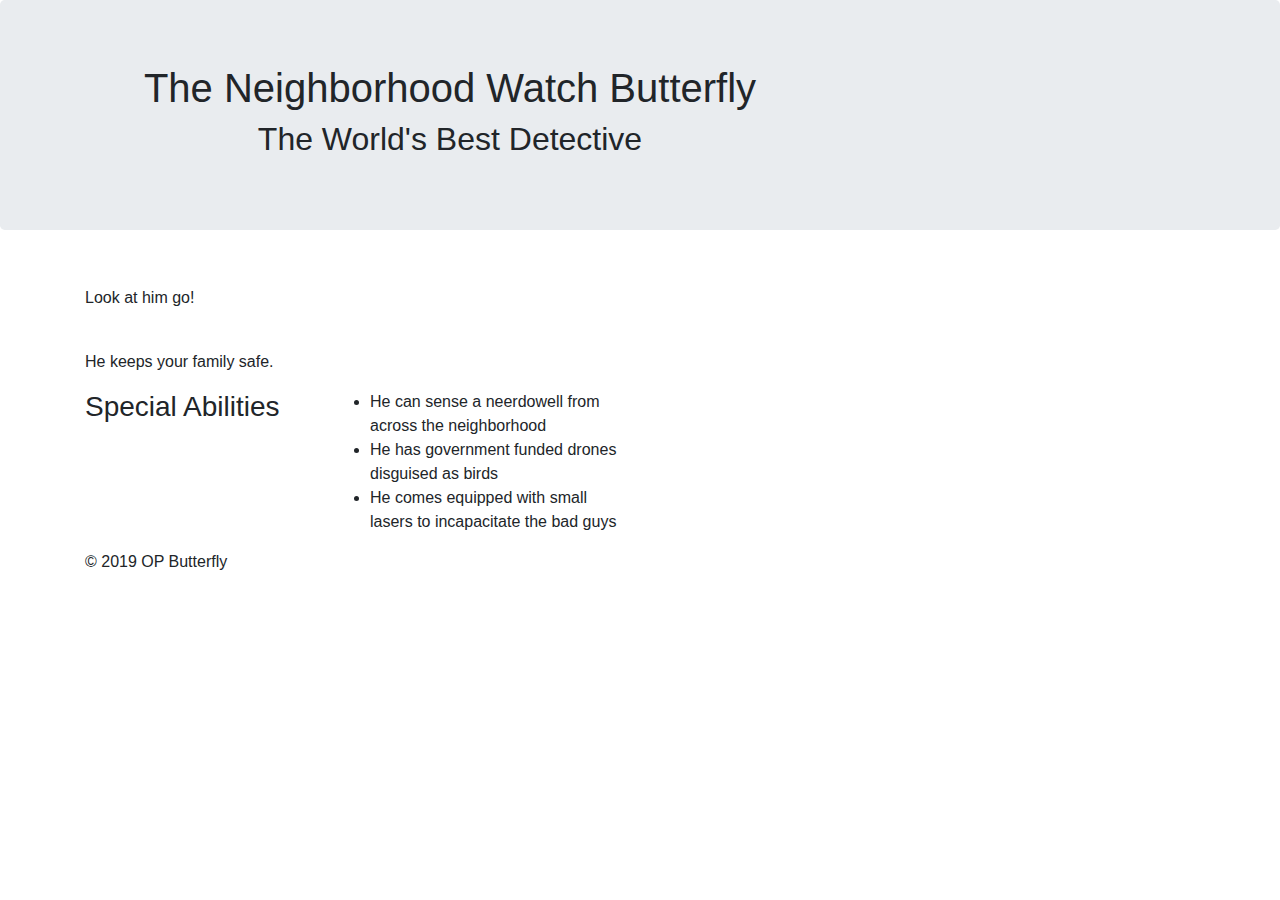
==== labs/lab2index.html @ 1c533419 "moved index to the labs folder" ====
<!DOCTYPE html>
<html>
	<head>
		<!-- 
			CSCI 340 Lab 2
			
			Author: Cam DiMaggio
			Date:   9/13/2019
			
			Filename:         index.html
			Supporting files: 
			
		-->
		
		<meta charset="UTF-8" />
		<title>Calm Pictures</title>
		<link rel="stylesheet" type="text/css" href="lab2styles.css"/>
		
		<link rel="stylesheet" href="https://stackpath.bootstrapcdn.com/bootstrap/4.3.1/css/bootstrap.min.css" integrity="sha384-ggOyR0iXCbMQv3Xipma34MD+dH/1fQ784/j6cY/iJTQUOhcWr7x9JvoRxT2MZw1T" crossorigin="anonymous">
		<script src="https://stackpath.bootstrapcdn.com/bootstrap/4.3.1/js/bootstrap.min.js" integrity="sha384-JjSmVgyd0p3pXB1rRibZUAYoIIy6OrQ6VrjIEaFf/nJGzIxFDsf4x0xIM+B07jRM" crossorigin="anonymous"></script>
	</head>
	
	<body>
		<section class="jumbotron">
			<div class="container">
				<div class="row text-center">
					<h1 class="col-sm-8">The Neighborhood Watch Butterfly</h1>
					<h2 class="col-sm-8">The World's Best Detective</h2>
				</div>
			</div>
		</section>
		
		<section class="container">
			<div class="row">
				<div class="col-sm-4">
					<img src=""/>
					<p>Look at him go!</p>
				</div>
			</div>
			<div class="row">
				<div class="col-sm-4">
					<img src=""/>
					<p>He keeps your family safe.</p>
				</div>
			</div>
		</section>
		
		<section class="container">
			<div class="row">
				<h3 class="col-sm-3">Special Abilities</h3>
				<ul class="col-sm-3">
					<li>He can sense a neerdowell from across the neighborhood</li>
					<li>He has government funded drones disguised as birds</li>
					<li>He comes equipped with small lasers to incapacitate the bad guys</li> 
				</ul>
			</div>
		</section>

		<footer class="container">
			<div class="row">
				<p class="col-sm-4">&copy; 2019 OP Butterfly</p>
			</div>
		</footer>
		
	</body>
</html>
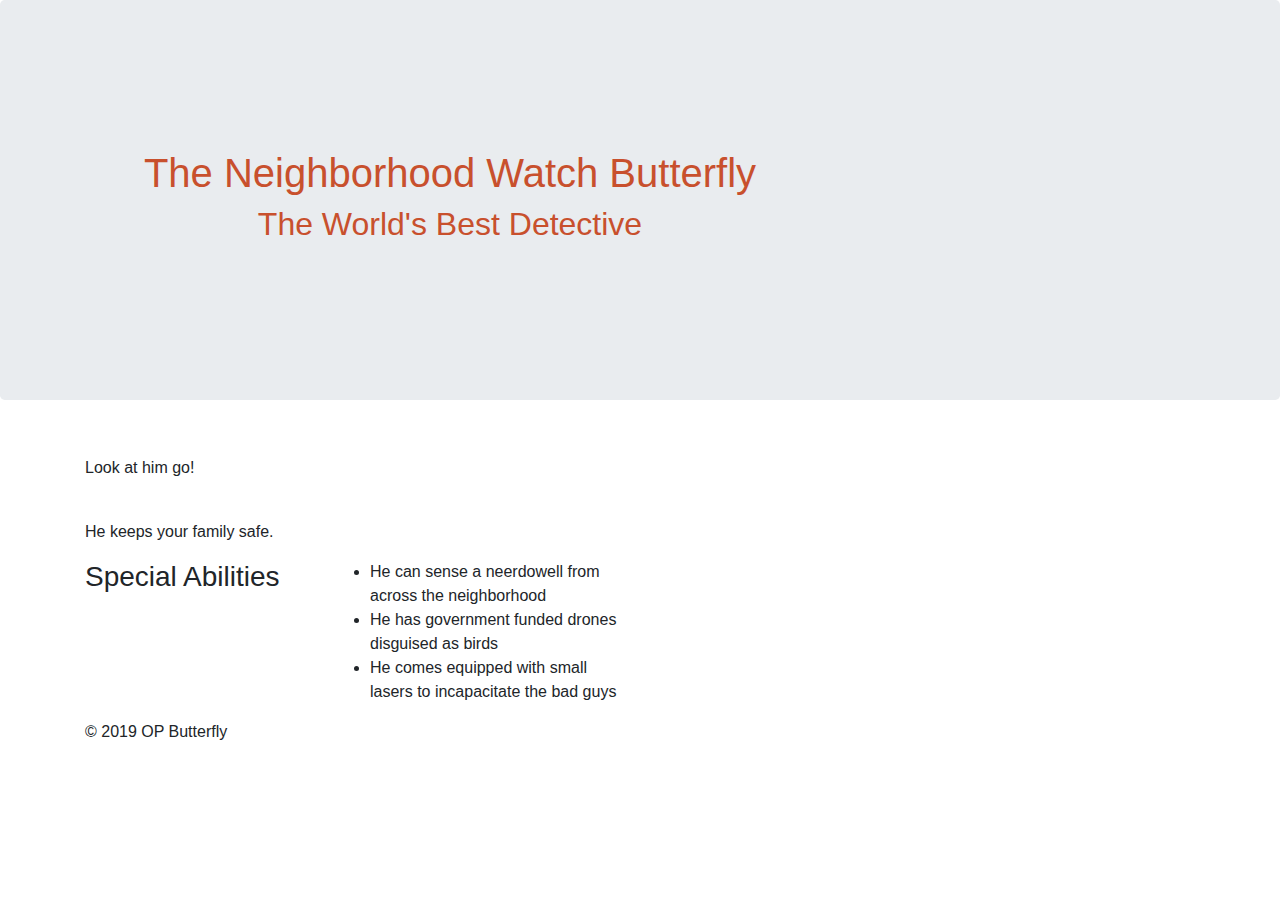
==== commit b663e75a: "aha" ====
--- a/labs/lab2index.html
+++ b/labs/lab2index.html
@@ -7,7 +7,7 @@
 			Author: Cam DiMaggio
 			Date:   9/13/2019
 			
-			Filename:         index.html
+			Filename:         lab2index.html
 			Supporting files: 
 			
 		-->
--- a/labs/lab2styles.css
+++ b/labs/lab2styles.css
@@ -0,0 +1,8 @@
+.jumbotron{
+	display: flex;
+	align-items: center;
+	background-image: url("https://free-images.com/lg/a3d2/houses_neighborhood_neighbourhood_691586.jpg");
+	background-size: cover;
+	height: 400px;
+	color: rgb(200,80,45);
+}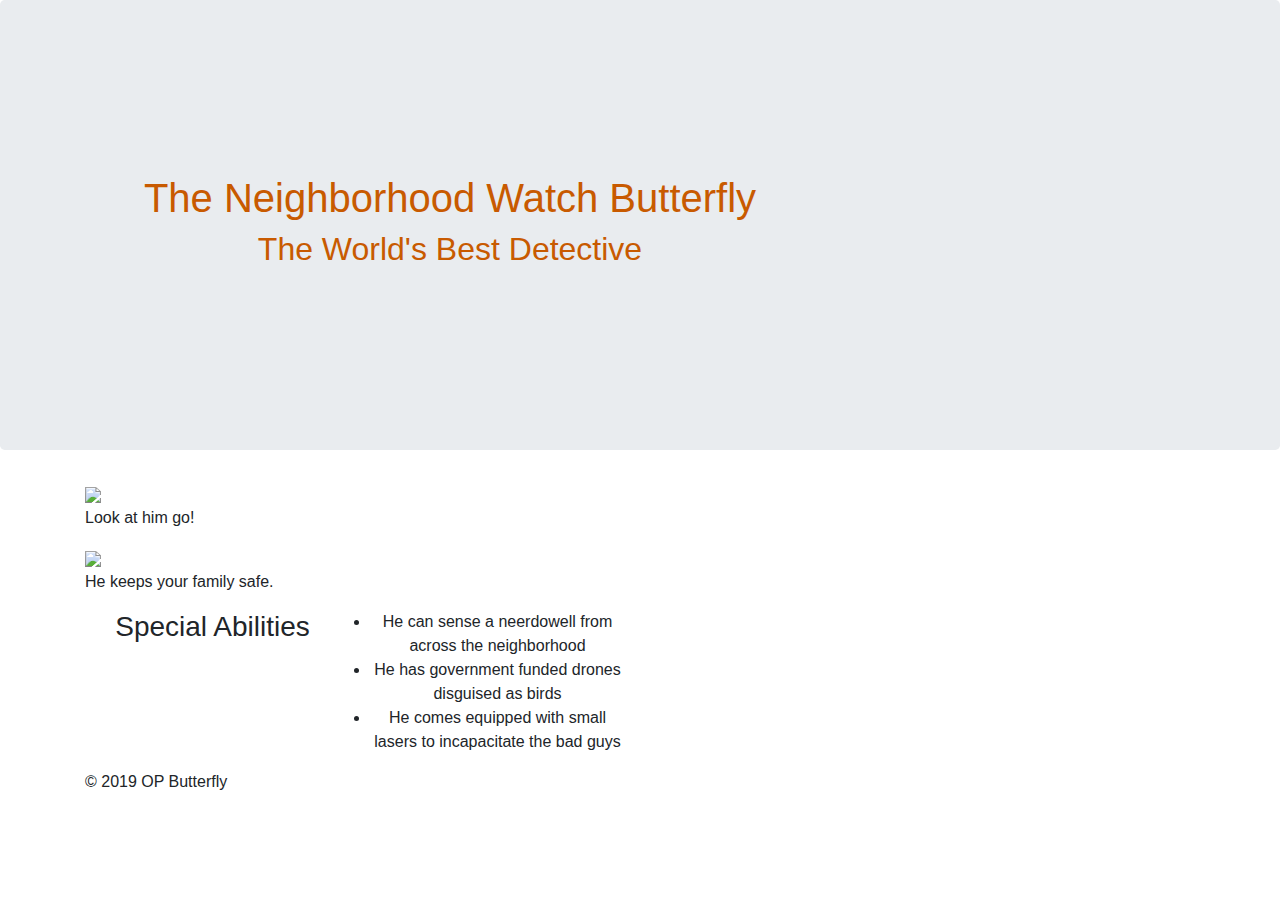
==== commit 5ab6f34e: "added pictures to container section" ====
--- a/labs/lab2index.html
+++ b/labs/lab2index.html
@@ -33,20 +33,20 @@
 		<section class="container">
 			<div class="row">
 				<div class="col-sm-4">
-					<img src=""/>
+					<img class="pic" src="https://snappygoat.com/b/d289408c19f88a28eaf31c08fad54046429058e3"/>
 					<p>Look at him go!</p>
 				</div>
 			</div>
 			<div class="row">
 				<div class="col-sm-4">
-					<img src=""/>
+					<img class="pic" src="https://snappygoat.com/b/03d43d95f31f482546020b1656e45ae187d41477"/>
 					<p>He keeps your family safe.</p>
 				</div>
 			</div>
 		</section>
 		
 		<section class="container">
-			<div class="row">
+			<div class="row text-center">
 				<h3 class="col-sm-3">Special Abilities</h3>
 				<ul class="col-sm-3">
 					<li>He can sense a neerdowell from across the neighborhood</li>
--- a/labs/lab2styles.css
+++ b/labs/lab2styles.css
@@ -3,6 +3,6 @@
 	align-items: center;
 	background-image: url("https://free-images.com/lg/a3d2/houses_neighborhood_neighbourhood_691586.jpg");
 	background-size: cover;
-	height: 400px;
-	color: rgb(200,80,45);
+	height: 450px;
+	color: rgb(200,90,0);
 }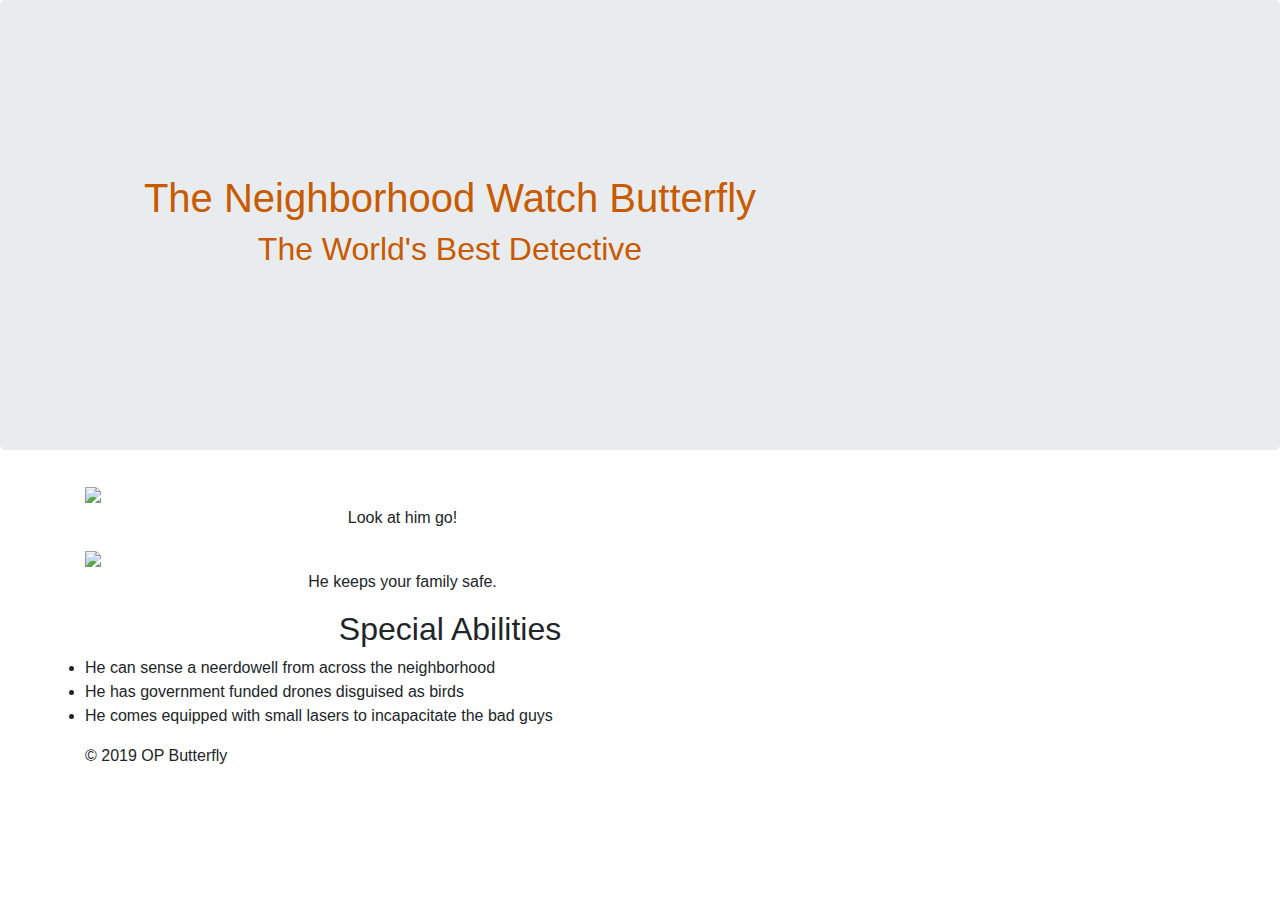
==== commit 414c8f6b: "final" ====
--- a/labs/lab2index.html
+++ b/labs/lab2index.html
@@ -30,37 +30,46 @@
 			</div>
 		</section>
 		
-		<section class="container">
-			<div class="row">
-				<div class="col-sm-4">
-					<img class="pic" src="https://snappygoat.com/b/d289408c19f88a28eaf31c08fad54046429058e3"/>
-					<p>Look at him go!</p>
-				</div>
+		<div class="main">
+			<div id="left">
+				<section class="container">
+					<div class="row">
+						<div class="col-sm-7">
+							<img src="https://snappygoat.com/b/d289408c19f88a28eaf31c08fad54046429058e3"/>
+							<p class="text-center">Look at him go!</p>
+						</div>
+					</div>
+					<div class="row">
+						<div class="col-sm-7">
+							<img src="https://snappygoat.com/b/03d43d95f31f482546020b1656e45ae187d41477"/>
+							<p class="text-center">He keeps your family safe.</p>
+						</div>
+					</div>
+				</section>
 			</div>
-			<div class="row">
-				<div class="col-sm-4">
-					<img class="pic" src="https://snappygoat.com/b/03d43d95f31f482546020b1656e45ae187d41477"/>
-					<p>He keeps your family safe.</p>
-				</div>
+			
+			<div id="right">
+				<section class="container">
+					<div class="row text-center">
+						<h2 class="col-sm-8">Special Abilities</h2>
+					</div>
+					<div class="row">
+						<ul class="col-sm-8">
+							<li>He can sense a neerdowell from across the neighborhood</li>
+							<li>He has government funded drones disguised as birds</li>
+							<li>He comes equipped with small lasers to incapacitate the bad guys</li>
+						</ul>
+					</div>
+				</section>
 			</div>
-		</section>
+		</div>
 		
-		<section class="container">
-			<div class="row text-center">
-				<h3 class="col-sm-3">Special Abilities</h3>
-				<ul class="col-sm-3">
-					<li>He can sense a neerdowell from across the neighborhood</li>
-					<li>He has government funded drones disguised as birds</li>
-					<li>He comes equipped with small lasers to incapacitate the bad guys</li> 
-				</ul>
-			</div>
-		</section>
-
 		<footer class="container">
 			<div class="row">
 				<p class="col-sm-4">&copy; 2019 OP Butterfly</p>
 			</div>
 		</footer>
 		
+		
 	</body>
 </html>